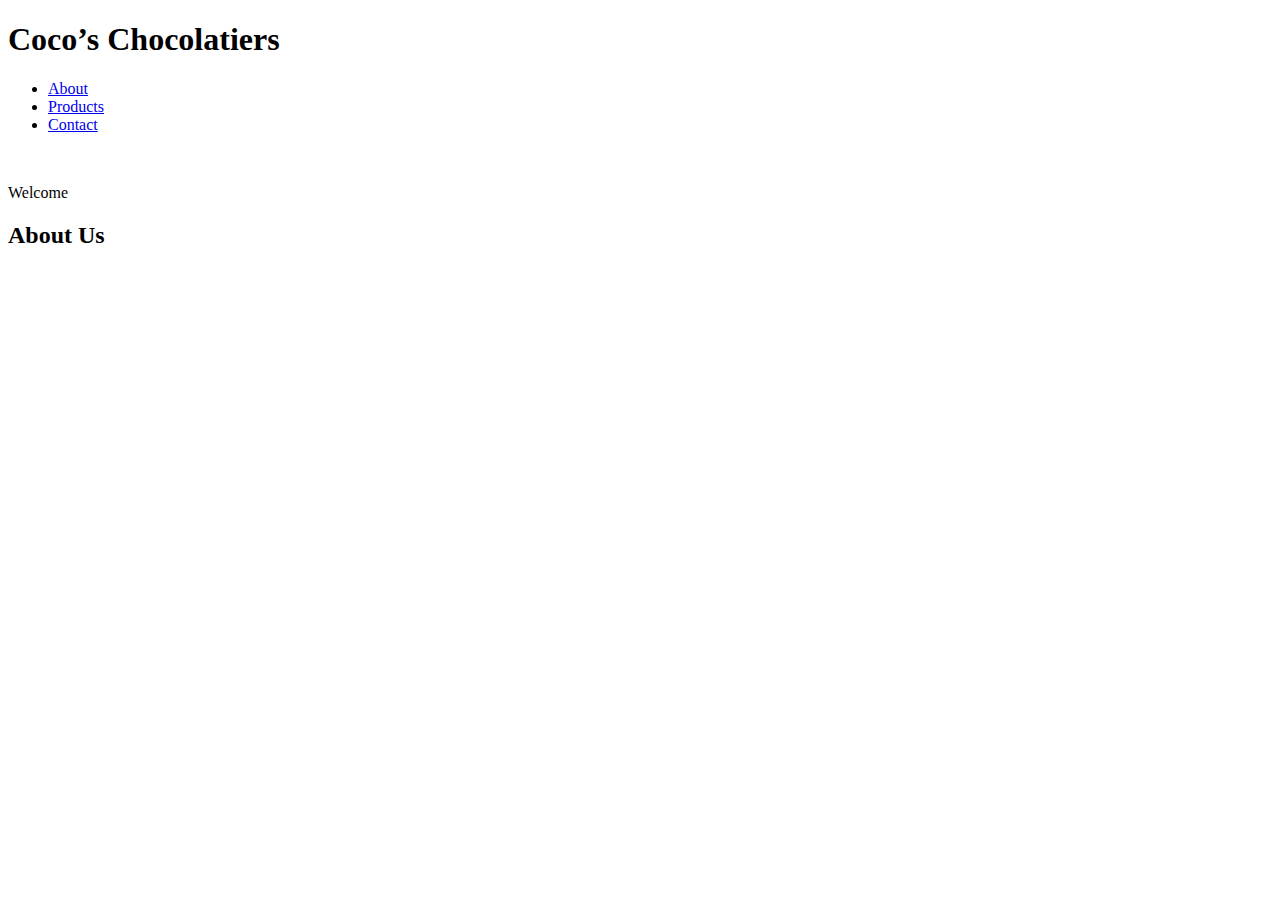
==== img/index.html @ 339f9f57 "Create a website" ====
<!DOCTYPE html>
<html lang="en-ca">
<head>
  <meta charset="utf-8">
  <title></title>
  <meta name="viewport" content="width=device-width,initial-scale=1">
  <link href="css/main.css" rel="stylesheet">
</head>
<body>
  <div class="all">
    <header>
      <div class="header">
        <div class="grains">
          <h1>Coco’s Chocolatiers</h1>
        </div>
        <nav>
          <ul class="nav">
            <li><a href="#">About</a></li>
            <li><a href="#">Products</a></li>
            <li><a href="#">Contact</a></li>
          </ul>
        </nav>
      </div>
    </header>
    <main>
      <div class="img">
        <img class="img-flex"src="img/14375924764_e4669065dd_o.jpg" alt="">
      </div>
      <div class="welcome">
        <p>Welcome</p>
      </div>
      <div class="about">
        <h2>About Us</h2>
        <p></p>
      </div>
      <section>
        <div class="grid">
          <img src="img/8556079988_1f7cd1802e_o.jpg" alt="">
        </div>
        <div class="grid">
          <img src="img/24300616956_5dc52c2cb1_o.jpg" alt="">
        </div>
        <div class="grid">
          <img src="img/20322567535_9e395295bf_o.jpg" alt="">
        </div>
        <div class="grid">
          <img src="img/27897642581_b4e2c5a211_o.jpg" alt="">
        </div>
        <div class="grid">
          <img src="img/2161752051_6333ac7edb_o.jpg" alt="">
        </div>
      </section>
    </main>
  </div>
</body>
</html>
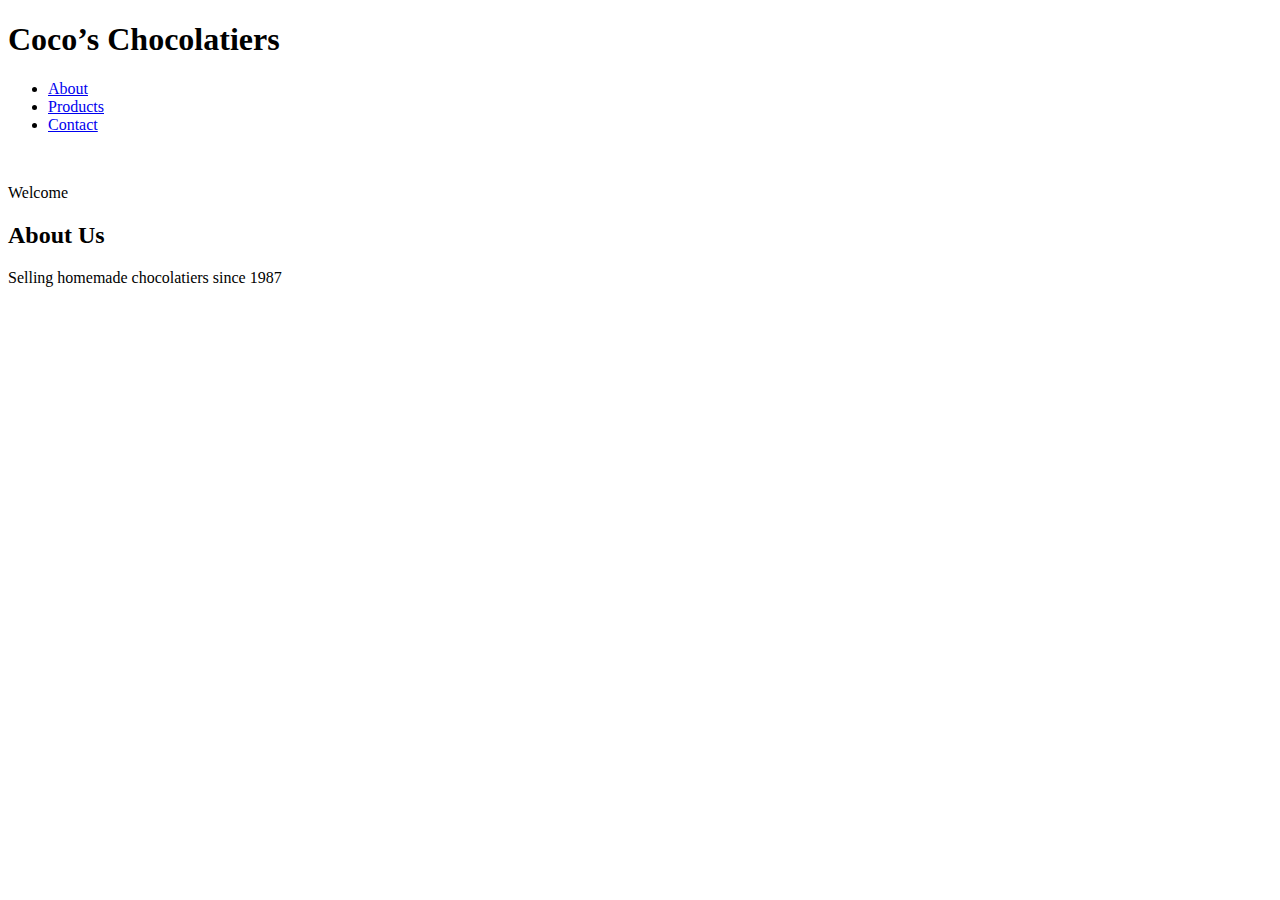
==== commit 4b813f9c: "Fix the grid" ====
--- a/img/index.html
+++ b/img/index.html
@@ -10,7 +10,7 @@
   <div class="all">
     <header>
       <div class="header">
-        <div class="grains">
+        <div class="coco">
           <h1>Coco’s Chocolatiers</h1>
         </div>
         <nav>
@@ -31,7 +31,7 @@
       </div>
       <div class="about">
         <h2>About Us</h2>
-        <p></p>
+        <p>Selling homemade chocolatiers since 1987</p>
       </div>
       <section>
         <div class="grid">
